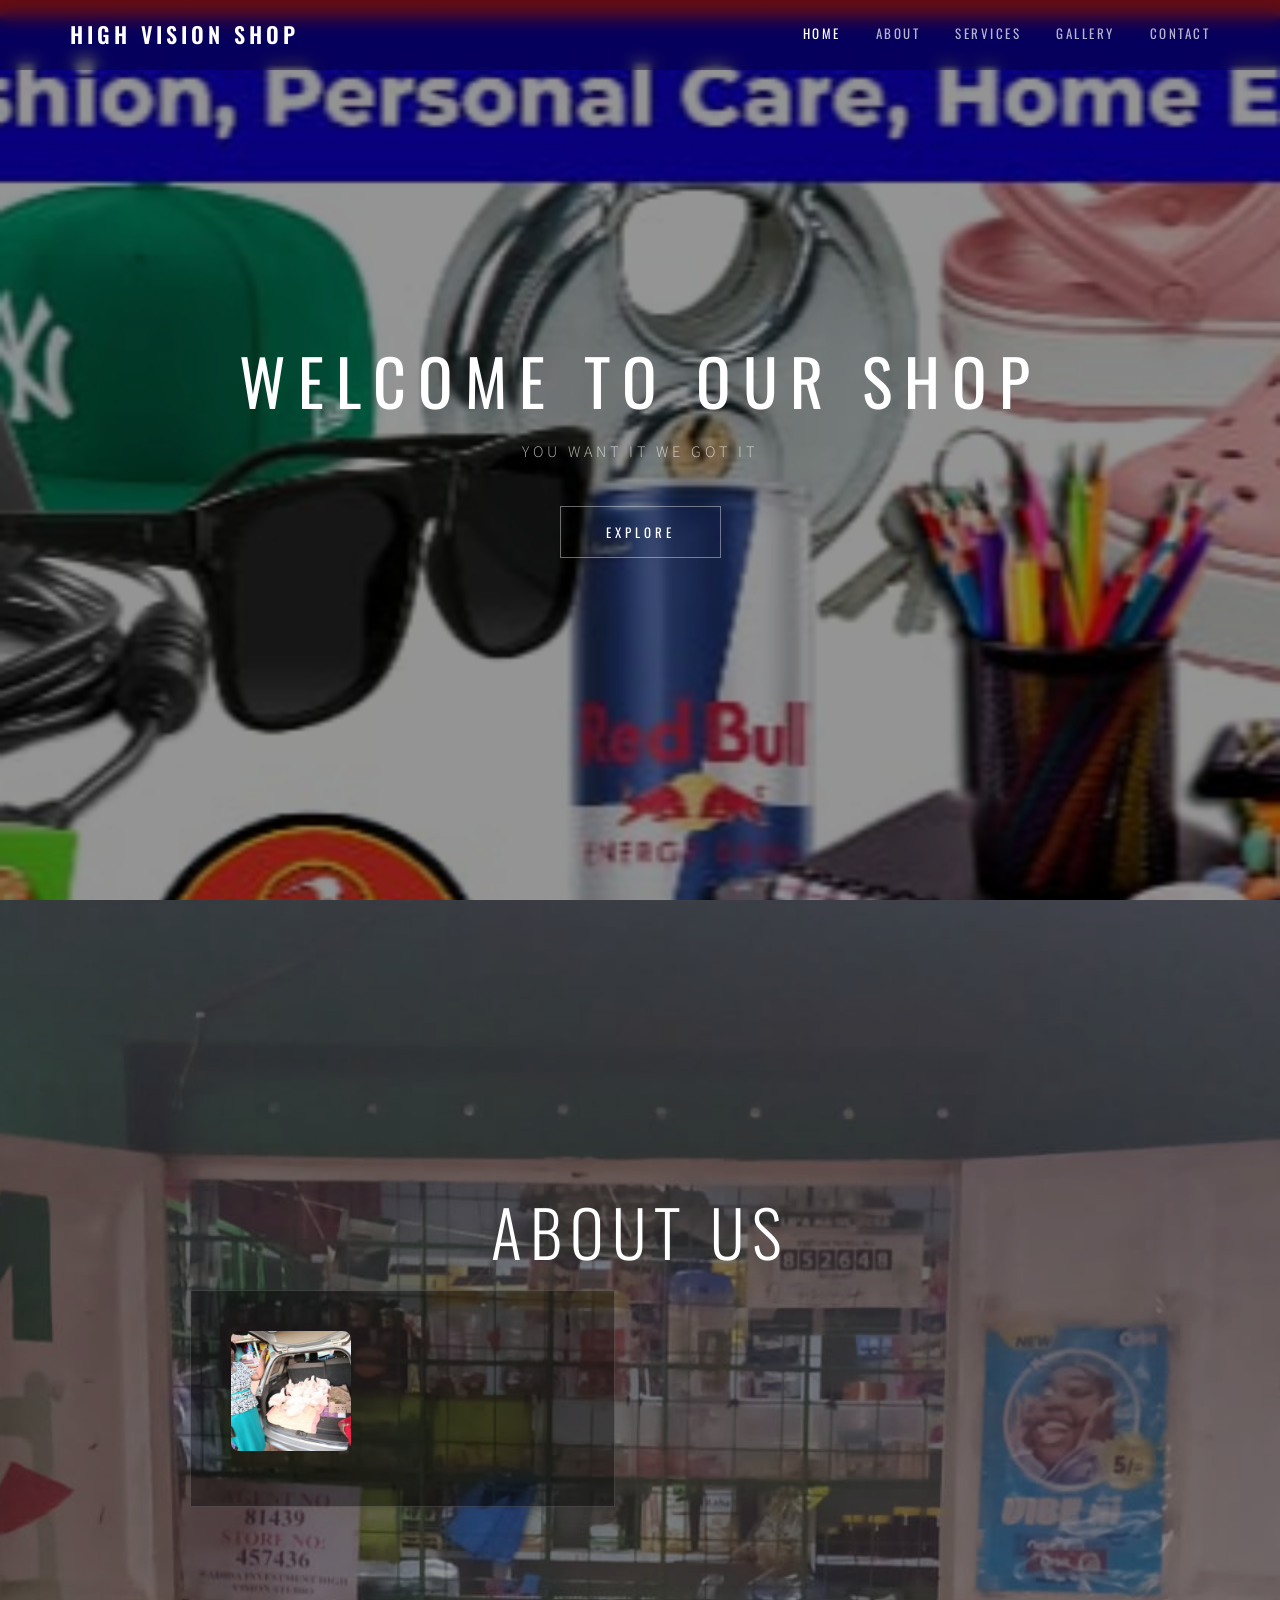
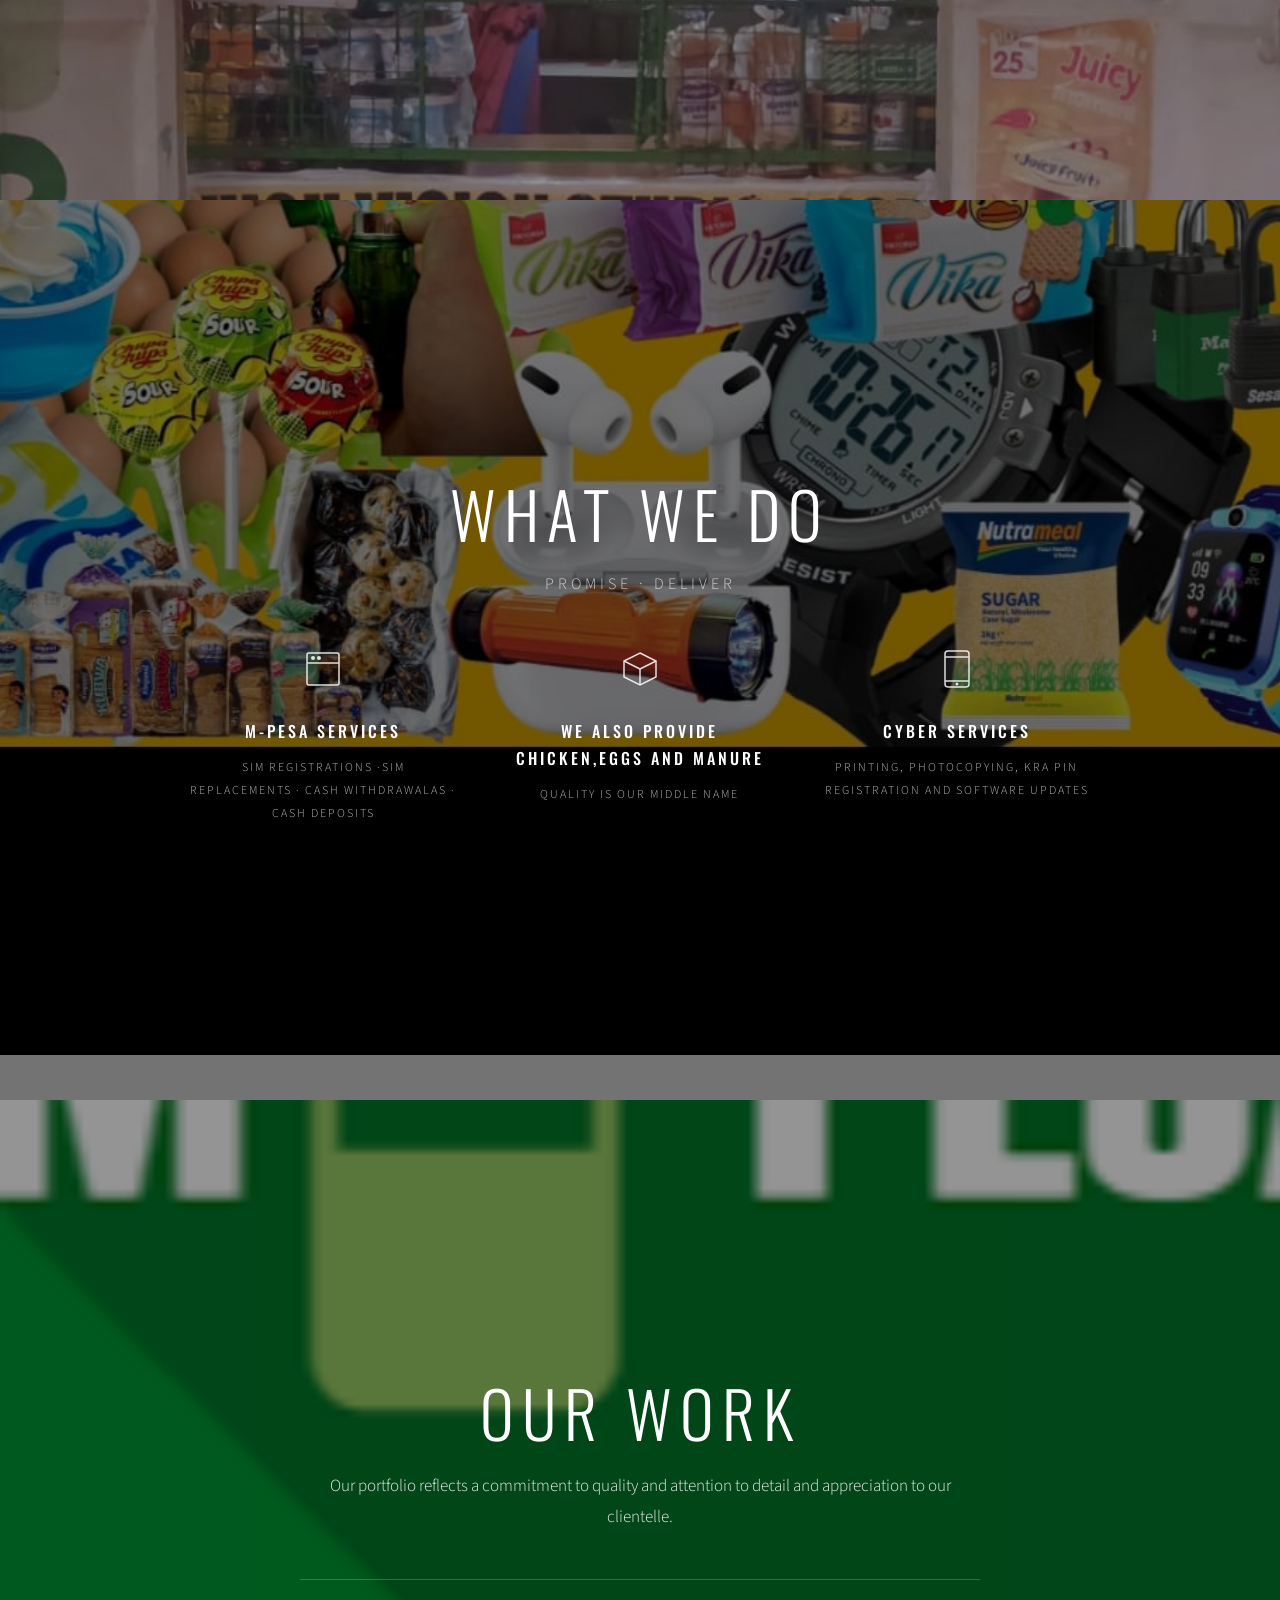
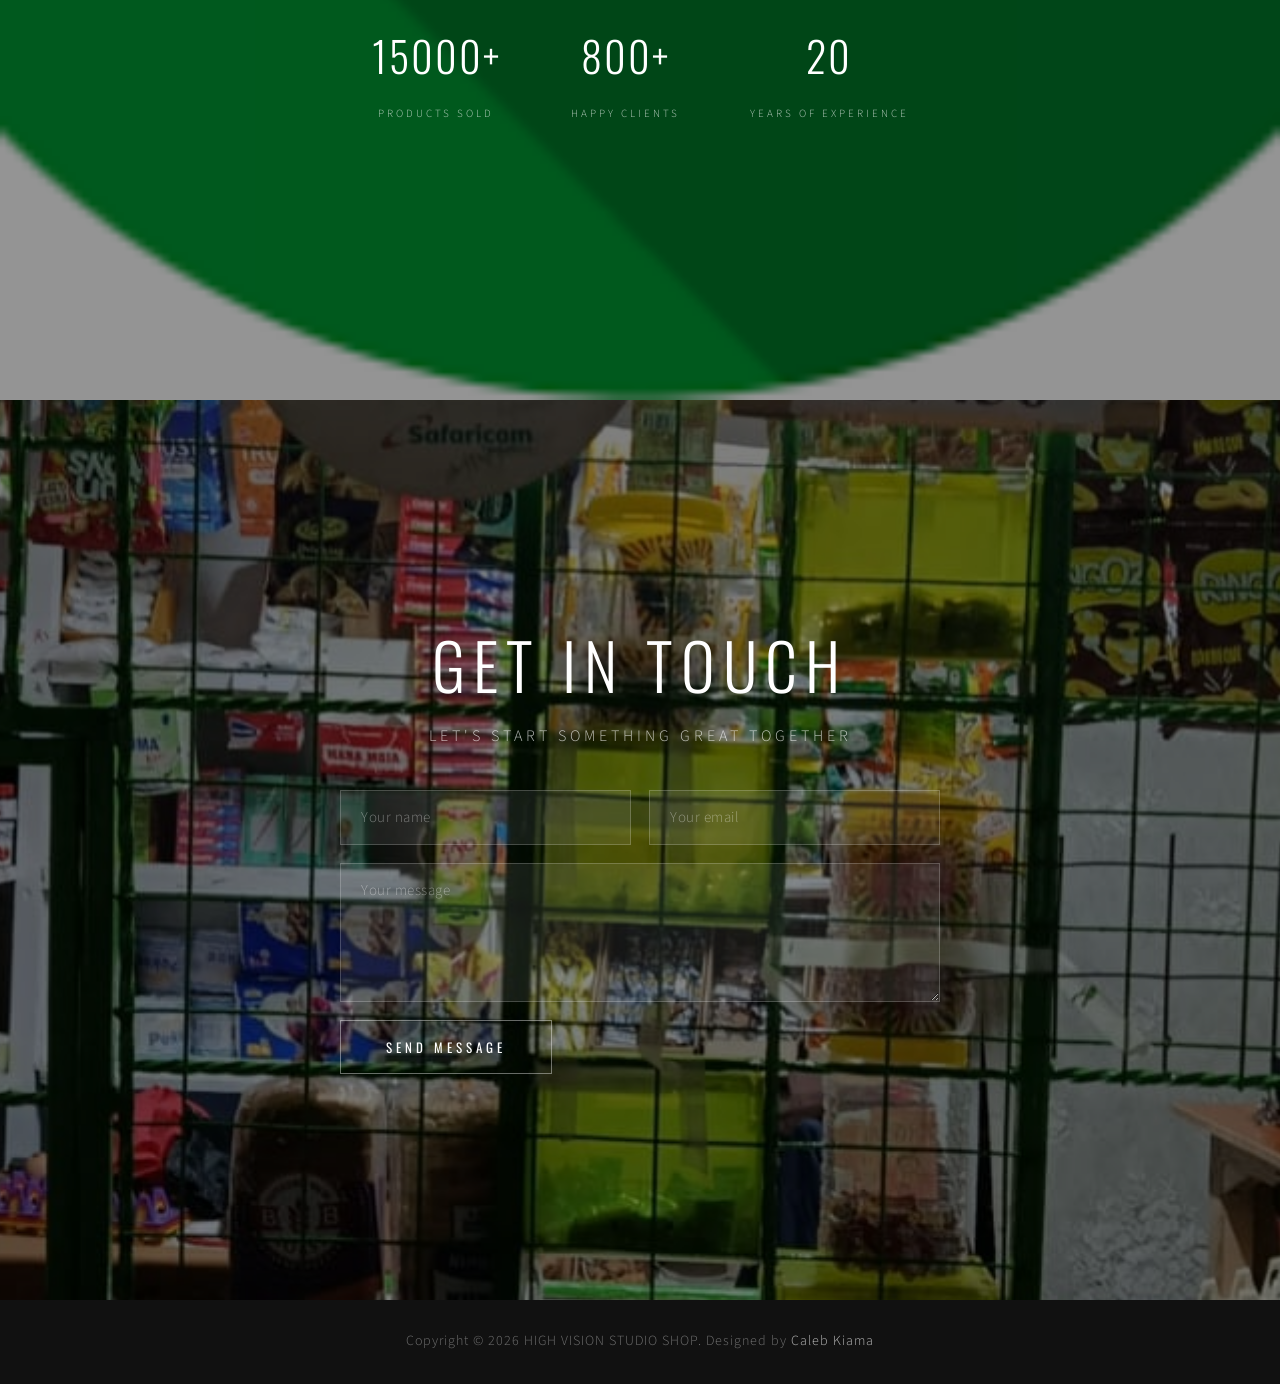
==== index.html @ 2e70cbf1 "Add files via upload" ====
<!DOCTYPE html>
<html lang="en">
<head>
    <meta charset="UTF-8">
    <meta name="viewport" content="width=device-width, initial-scale=1.0">
    <title>HIGH VISION STUDIO SHOP</title>

    <link rel="preconnect" href="https://fonts.googleapis.com">
    <link rel="preconnect" href="https://fonts.gstatic.com" crossorigin>
    <link href="https://fonts.googleapis.com/css2?family=Oswald:wght@300;400;500;600;700&family=Source+Sans+3:ital,wght@0,300;0,400;0,600;1,300;1,400&display=swap" rel="stylesheet">

    <link rel="stylesheet" href="starter.css">
   
</head>
<body>

    <!-- Navigation -->
    <nav id="templatemo-nav">
        <div class="nav-container">
            <a href="#home" class="nav-logo">HIGH VISION SHOP</a>
            <button class="nav-toggle" id="navToggle" aria-label="Toggle navigation">
                <span></span>
                <span></span>
                <span></span>
            </button>
            <ul class="nav-links" id="navLinks">
                <li><a href="#home" class="active">HOME</a></li>
                <li><a href="#about">ABOUT</a></li>
                <li><a href="#services">SERVICES</a></li>
                <li><a href="#gallery">GALLERY</a></li>
                <li><a href="#contact">CONTACT</a></li>
            </ul>
        </div>
    </nav>

    <!-- Section 1: Home / Hero -->
    <section id="home" class="parallax-section">
        <div class="parallax-bg" data-speed="0.5" style="background-image: url('images/parallax-bg-01.jpeg')"></div>
        <div class="parallax-overlay"></div>
        <div class="section-content">
            <h1 class="section-title hero-title">WELCOME TO OUR SHOP</h1>
            <p class="section-subtitle caps">YOU WANT IT WE GOT IT</p>
            <a href="#about" class="btn-scroll">EXPLORE</a>
        </div>
    </section>

    <!-- Section 2: About -->
    <section id="about" class="parallax-section">
        <div class="parallax-bg" data-speed="0.45" style="background-image: url('images/parallax-bg-02.jpeg')"></div>
        <div class="parallax-overlay"></div>
        <div class="section-content">
            <h2 class="section-title">ABOUT US</h2>
            <div class="about-cols">
                <div class="about-col">
                    <div class="about-thumb thumb-top-left">
                        <img src="images/about-01.jpeg" alt="Our Team">
						<img src="images/about-03.jpg" alt="Our Team">
                <div class="about-col">
                    <div class="about-thumb-wide">
                        <img src="images/about-02.png" alt="Our Process">
            </div>
            <p class="unsplash-credit">Images courtesy of <a href="https://unsplash.com" target="_blank">Unsplash</a></p>
        </div>
    </section>

    <!-- Section 3: Services -->
    <section id="services" class="parallax-section">
        <div class="parallax-bg" data-speed="0.55" style="background-image: url('images/parallax-bg-03.jpeg')"></div>
        <div class="parallax-overlay overlay-dark"></div>
        <div class="section-content">
            <h2 class="section-title">WHAT WE DO</h2>
            <p class="section-subtitle caps">PROMISE &middot; DELIVER</p>
            <div class="services-grid">
                <div class="service-item">
                    <div class="service-icon">
                        <svg width="40" height="40" viewBox="0 0 40 40" fill="none">
                            <rect x="4" y="4" width="32" height="32" rx="2" stroke="white" stroke-width="1.5"/>
                            <line x1="4" y1="14" x2="36" y2="14" stroke="white" stroke-width="1.5"/>
                            <circle cx="10" cy="9" r="2" fill="white"/>
                            <circle cx="16" cy="9" r="2" fill="white"/>
                        </svg>
                    </div>
                    <h3>M-PESA SERVICES</h3>
                    <p class="caps">SIM REGISTRATIONS &middot;SIM REPLACEMENTS &middot; CASH WITHDRAWALAS &middot; CASH DEPOSITS</p>
                </div>
                <div class="service-item">
                    <div class="service-icon">
                        <svg width="40" height="40" viewBox="0 0 40 40" fill="none">
                            <path d="M20 4L36 12V28L20 36L4 28V12L20 4Z" stroke="white" stroke-width="1.5"/>
                            <path d="M20 36V20" stroke="white" stroke-width="1.5"/>
                            <path d="M36 12L20 20" stroke="white" stroke-width="1.5"/>
                            <path d="M4 12L20 20" stroke="white" stroke-width="1.5"/>
                        </svg>
                    </div>
                    <h3>WE ALSO PROVIDE CHICKEN,EGGS AND MANURE</h3>
                    <p class="caps">QUALITY IS OUR MIDDLE NAME</p>
                </div>
                <div class="service-item">
                    <div class="service-icon">
                        <svg width="40" height="40" viewBox="0 0 40 40" fill="none">
                            <rect x="8" y="2" width="24" height="36" rx="3" stroke="white" stroke-width="1.5"/>
                            <line x1="8" y1="8" x2="32" y2="8" stroke="white" stroke-width="1.5"/>
                            <line x1="8" y1="32" x2="32" y2="32" stroke="white" stroke-width="1.5"/>
                            <circle cx="20" cy="35" r="1.5" fill="white"/>
                        </svg>
                    </div>
                    <h3>CYBER SERVICES</h3>
                    <p class="caps">PRINTING, PHOTOCOPYING, KRA PIN REGISTRATION AND SOFTWARE UPDATES</p>
                </div>
            </div>
        </div>
    </section>

    <!-- Section 4: Gallery -->
    <section id="gallery" class="parallax-section">
        <div class="parallax-bg" data-speed="0.5" style="background-image: url('images/parallax-bg-04.png')"></div>
        <div class="parallax-overlay"></div>
        <div class="section-content">
            <h2 class="section-title">OUR WORK</h2>
            <div class="content-block">
                <p>Our portfolio reflects a commitment to quality and attention to detail and appreciation to our clientelle.</p>
                <div class="stats-row">
                    <div class="stat-item">
                        <span class="stat-number">15000+</span>
                        <span class="stat-label caps">PRODUCTS SOLD</span>
                    </div>
                    <div class="stat-item">
                        <span class="stat-number">800+</span>
                        <span class="stat-label caps">HAPPY CLIENTS</span>
                    </div>
                    <div class="stat-item">
                        <span class="stat-number">20</span>
                        <span class="stat-label caps">YEARS OF EXPERIENCE</span>
                    </div>
                </div>
            </div>
        </div>
    </section>

    <!-- Section 5: Contact -->
    <section id="contact" class="parallax-section">
        <div class="parallax-bg" data-speed="0.5" style="background-image: url('images/parallax-bg-05.jpeg')"></div>
        <div class="parallax-overlay overlay-medium"></div>
        <div class="section-content">
            <h2 class="section-title">GET IN TOUCH</h2>
            <p class="section-subtitle caps">LET'S START SOMETHING GREAT TOGETHER</p>
            <div class="contact-form-wrap">
                <form id="contactForm" class="contact-form">
                    <div class="form-row">
                        <input type="text" placeholder="Your name" required>
                        <input type="email" placeholder="Your email" required>
                    </div>
                    <textarea placeholder="Your message" rows="5" required></textarea>
                    <button type="submit" class="btn-submit">SEND MESSAGE</button>
                </form>
            </div>
        </div>
    </section>

    <!-- Footer -->
    <footer id="templatemo-footer">
        <p>Copyright &copy; 2026 HIGH VISION STUDIO SHOP. Designed by <a href="https://templatemo.com" rel="nofollow" target="_blank">Caleb Kiama </a></p>
    </footer>
    <script src="script.js"></script>
</body>
</html>
---- starter.css ----
:root {
    --font-heading: 'Oswald', sans-serif;
    --font-body: 'Source Sans 3', sans-serif;
    --white: #ffffff;
    --white-90: rgba(255, 255, 255, 0.9);
    --white-70: rgba(255, 255, 255, 0.7);
    --white-40: rgba(255, 255, 255, 0.4);
    --white-20: rgba(255, 255, 255, 0.2);
    --nav-bg: rgba(0, 0, 0, 0.25);
    --nav-bg-scrolled: rgba(0, 0, 0, 0.85);
    --transition-smooth: 0.3s ease;
}

/* --- Reset & Base --- */
*,
*::before,
*::after {
    margin: 0;
    padding: 0;
    box-sizing: border-box;
}

html {
    scroll-behavior: smooth;
}

body {
    font-family: var(--font-body);
    font-weight: 300;
    color: var(--white);
    line-height: 1.7;
    overflow-x: hidden;
}

a {
    text-decoration: none;
    color: inherit;
}

img {
    max-width: 100%;
    display: block;
}

/* --- Navigation --- */
#templatemo-nav {
    position: fixed;
    top: 0;
    left: 0;
    width: 100%;
    z-index: 1000;
    background: var(--nav-bg);
    backdrop-filter: blur(8px);
    -webkit-backdrop-filter: blur(8px);
    transition: background var(--transition-smooth);
}

#templatemo-nav.scrolled {
    background: var(--nav-bg-scrolled);
}

.nav-container {
    max-width: 1200px;
    margin: 0 auto;
    padding: 0 30px;
    display: flex;
    align-items: center;
    justify-content: space-between;
    height: 70px;
}

.nav-logo {
    font-family: var(--font-heading);
    font-size: 22px;
    font-weight: 600;
    letter-spacing: 4px;
    color: var(--white);
}

.nav-links {
    list-style: none;
    display: flex;
    gap: 35px;
}

.nav-links a {
    font-family: var(--font-heading);
    font-size: 13px;
    font-weight: 400;
    letter-spacing: 2.5px;
    color: var(--white-70);
    transition: color var(--transition-smooth), opacity var(--transition-smooth);
}

.nav-links a:hover,
.nav-links a.active {
    color: var(--white);
}

/* Mobile Toggle */
.nav-toggle {
    display: none;
    background: none;
    border: none;
    cursor: pointer;
    padding: 8px;
    flex-direction: column;
    gap: 5px;
}

.nav-toggle span {
    display: block;
    width: 24px;
    height: 2px;
    background: var(--white);
    transition: all var(--transition-smooth);
}

/* --- Parallax Sections --- */
.parallax-section {
    position: relative;
    min-height: 100vh;
    display: flex;
    align-items: center;
    justify-content: center;
    overflow: hidden;
}
.parallax-bg {
    position: absolute;
    top: -50%;
    left: 0;
    width: 100%;
    height: 200%;
    background-position: center center;
    background-repeat: no-repeat;
    background-size: cover;
    will-change: transform;
    transition: transform 0.5s cubic-bezier(0.22, 1, 0.36, 1);
    z-index: 0;
}

/* Dark Overlay */
.parallax-overlay {
    position: absolute;
    inset: 0;
    background: rgba(0, 0, 0, 0.42);
    z-index: 1;
}

.parallax-overlay.overlay-dark {
    background: rgba(0, 0, 0, 0.55);
}

.parallax-overlay.overlay-medium {
    background: rgba(0, 0, 0, 0.50);
}

/* Content Layer */
.section-content {
    position: relative;
    z-index: 2;
    max-width: 960px;
    width: 100%;
    padding: 100px 30px;
    text-align: center;
}

/* --- Typography --- */
.section-title {
    font-family: var(--font-heading);
    font-weight: 300;
    font-size: clamp(36px, 6vw, 64px);
    letter-spacing: 8px;
    color: var(--white);
    margin-bottom: 20px;
    line-height: 1.2;
}

.hero-title {
    font-weight: 400;
    letter-spacing: 12px;
}

.section-subtitle {
    font-family: var(--font-body);
    font-size: clamp(13px, 1.6vw, 16px);
    letter-spacing: 4px;
    color: var(--white-70);
    margin-bottom: 40px;
}

.caps {
    text-transform: uppercase;
}

.content-block {
    max-width: 680px;
    margin: 0 auto;
}

.content-block p {
    font-size: 17px;
    color: var(--white-90);
    margin-bottom: 20px;
    line-height: 1.85;
}

/* --- Hero Button --- */
.btn-scroll {
    display: inline-block;
    font-family: var(--font-heading);
    font-size: 13px;
    font-weight: 400;
    letter-spacing: 4px;
    color: var(--white);
    border: 1px solid var(--white-40);
    padding: 14px 45px;
    transition: all var(--transition-smooth);
}

.btn-scroll:hover {
    background: var(--white);
    color: #111;
    border-color: var(--white);
}

/* --- About Columns --- */
.unsplash-credit {
    font-size: 14px;
    color: var(--white-40);
    margin-top: 25px;
    letter-spacing: 1px;
}

.unsplash-credit a {
    color: var(--white-70);
    text-decoration: underline;
    text-underline-offset: 3px;
}

.about-cols {
    display: grid;
    grid-template-columns: 1fr 1fr;
    gap: 50px;
    max-width: 900px;
    margin: 0 auto;
    text-align: left;
}

.about-col {
    background: rgba(0, 0, 0, 0.4);
    padding: 40px;
    border: 1px solid rgba(255, 255, 255, 0.15);
}

.about-thumb {
    overflow: hidden;
    width: 120px;
    height: 120px;
    border-radius: 8px;
}

.about-thumb img {
    width: 100%;
    height: 100%;
    object-fit: cover;
    display: block;
}

.thumb-top-left {
    float: left;
    margin: 0 20px 15px 0;
}

.about-thumb-wide {
    overflow: hidden;
    width: 100%;
    max-width: 400px;
    aspect-ratio: 2 / 1;
    border-radius: 8px;
    margin-bottom: 20px;
}

.about-thumb-wide img {
    width: 100%;
    height: 100%;
    object-fit: cover;
    display: block;
}

.about-col p {
    font-size: 16px;
    color: var(--white-90);
    margin-bottom: 20px;
    line-height: 1.85;
}

.about-col p:last-child {
    margin-bottom: 0;
}

.about-col a {
    color: var(--white);
    text-decoration: underline;
    text-underline-offset: 3px;
}

/* --- Services Grid --- */
.services-grid {
    display: grid;
    grid-template-columns: repeat(3, 1fr);
    gap: 50px;
    margin-top: 50px;
}

.service-item {
    text-align: center;
}

.service-icon {
    margin-bottom: 20px;
    opacity: 0.85;
}

.service-item h3 {
    font-family: var(--font-heading);
    font-size: 16px;
    font-weight: 500;
    letter-spacing: 3px;
    margin-bottom: 12px;
    color: var(--white);
}

.service-item p {
    font-size: 12px;
    letter-spacing: 2px;
    color: var(--white-70);
    line-height: 1.9;
}

/* --- Stats Row --- */
.stats-row {
    display: flex;
    justify-content: center;
    gap: 70px;
    margin-top: 45px;
    padding-top: 40px;
    border-top: 1px solid var(--white-20);
}

.stat-item {
    text-align: center;
}

.stat-number {
    display: block;
    font-family: var(--font-heading);
    font-size: 42px;
    font-weight: 300;
    letter-spacing: 2px;
    color: var(--white);
    margin-bottom: 8px;
}

.stat-label {
    font-size: 11px;
    letter-spacing: 3px;
    color: var(--white-70);
}

/* --- Contact Form --- */
.contact-form-wrap {
    max-width: 600px;
    margin: 0 auto;
}

.contact-form {
    display: flex;
    flex-direction: column;
    gap: 18px;
}

.form-row {
    display: flex;
    gap: 18px;
}

.contact-form input,
.contact-form textarea {
    width: 100%;
    font-family: var(--font-body);
    font-size: 15px;
    font-weight: 300;
    letter-spacing: 0.5px;
    color: var(--white);
    background: rgba(255, 255, 255, 0.08);
    border: 1px solid var(--white-20);
    padding: 16px 20px;
    outline: none;
    transition: border-color var(--transition-smooth);
}

.contact-form input::placeholder,
.contact-form textarea::placeholder {
    color: var(--white-40);
}

.contact-form input:focus,
.contact-form textarea:focus {
    border-color: var(--white-70);
}

.contact-form textarea {
    resize: vertical;
    min-height: 120px;
}

.btn-submit {
    font-family: var(--font-heading);
    font-size: 13px;
    font-weight: 400;
    letter-spacing: 4px;
    color: var(--white);
    background: transparent;
    border: 1px solid var(--white-40);
    padding: 16px 45px;
    cursor: pointer;
    transition: all var(--transition-smooth);
    align-self: flex-start;
    text-transform: uppercase;
}

.btn-submit:hover {
    background: var(--white);
    color: #111;
    border-color: var(--white);
}

/* --- Footer --- */
#templatemo-footer {
    background: #111;
    text-align: center;
    padding: 30px 20px;
    font-size: 14px;
    color: var(--white-40);
    letter-spacing: 1px;
}

#templatemo-footer a {
    color: var(--white-70);
    transition: color var(--transition-smooth);
}

#templatemo-footer a:hover {
    color: var(--white);
}

/* --- Scroll Reveal Animation --- */
.reveal {
    opacity: 0;
    transform: translateY(30px);
    transition: opacity 0.8s ease, transform 0.8s ease;
}

.reveal.visible {
    opacity: 1;
    transform: translateY(0);
}

/* ===================================
   Responsive
   =================================== */

@media (max-width: 991px) {
    .services-grid {
        grid-template-columns: repeat(2, 1fr);
        gap: 40px;
    }

    .stats-row {
        gap: 40px;
    }
}

@media (max-width: 768px) {
    /* Mobile Navigation */
    .nav-toggle {
        display: flex;
    }

    .nav-links {
        position: fixed;
        top: 0;
        left: 0;
        width: 100%;
        height: 100vh;
        background: rgba(0, 0, 0, 0.95);
        flex-direction: column;
        align-items: center;
        justify-content: flex-start;
        gap: 30px;
        padding: 100px 30px 60px;
        overflow-y: auto;
        opacity: 0;
        visibility: hidden;
        transition: all 0.4s ease;
    }

    .nav-links.open {
        opacity: 1;
        visibility: visible;
    }

    .nav-links a {
        font-size: 16px;
        letter-spacing: 4px;
    }

    .nav-toggle.active span:nth-child(1) {
        transform: rotate(45deg) translate(5px, 5px);
    }

    .nav-toggle.active span:nth-child(2) {
        opacity: 0;
    }

    .nav-toggle.active span:nth-child(3) {
        transform: rotate(-45deg) translate(5px, -5px);
    }

    /* Disable parallax on mobile — static bg */
    .parallax-bg {
        top: 0;
        height: 100%;
    }

    .section-title {
        letter-spacing: 4px;
    }

    .hero-title {
        letter-spacing: 6px;
    }

    .section-subtitle {
        letter-spacing: 2px;
    }

    .services-grid {
        grid-template-columns: 1fr;
        gap: 35px;
    }

    .about-cols {
        grid-template-columns: 1fr;
        gap: 30px;
        text-align: center;
    }

    .stats-row {
        flex-direction: column;
        gap: 30px;
    }

    .form-row {
        flex-direction: column;
    }

    .btn-submit {
        align-self: stretch;
    }
}

@media (max-width: 480px) {
    .nav-container {
        padding: 0 20px;
    }

    .section-content {
        padding: 80px 20px;
    }

    .section-title {
        letter-spacing: 3px;
    }

    .content-block p {
        font-size: 15px;
    }

    .stat-number {
        font-size: 34px;
    }
}
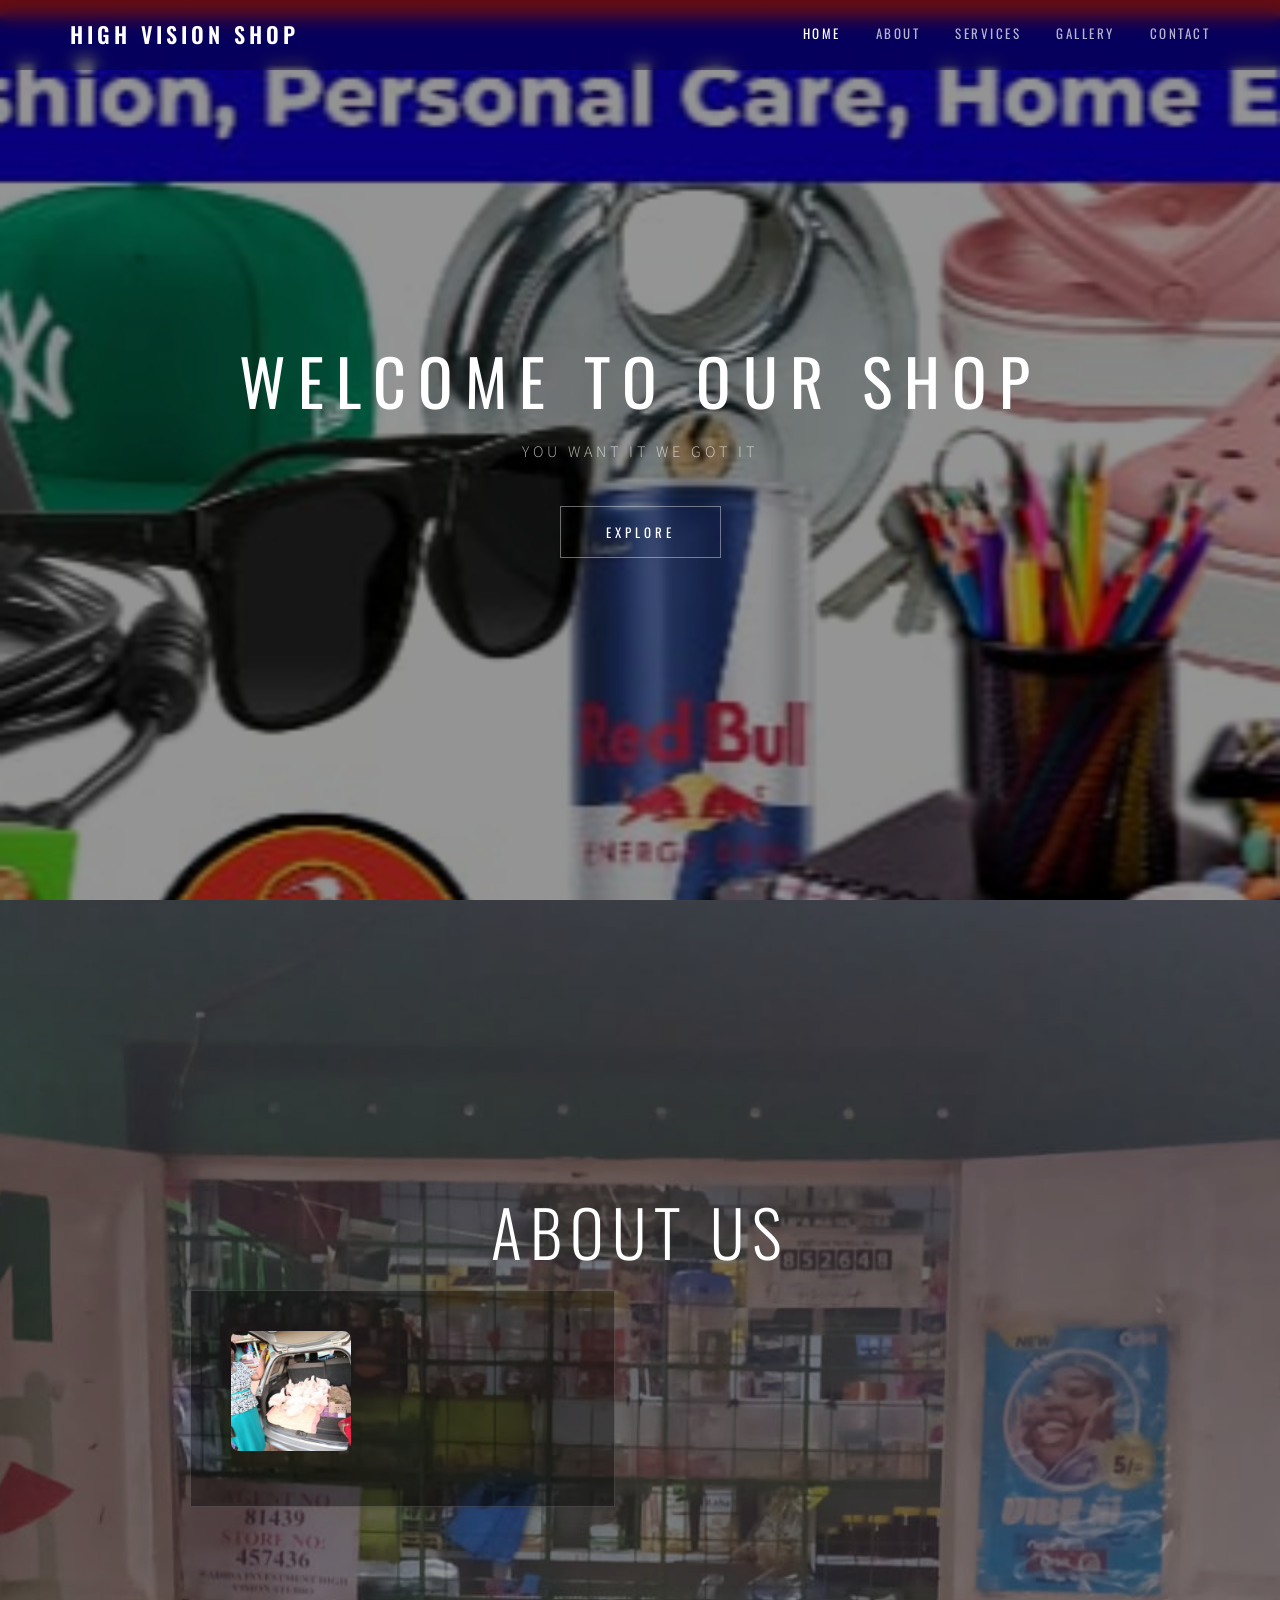
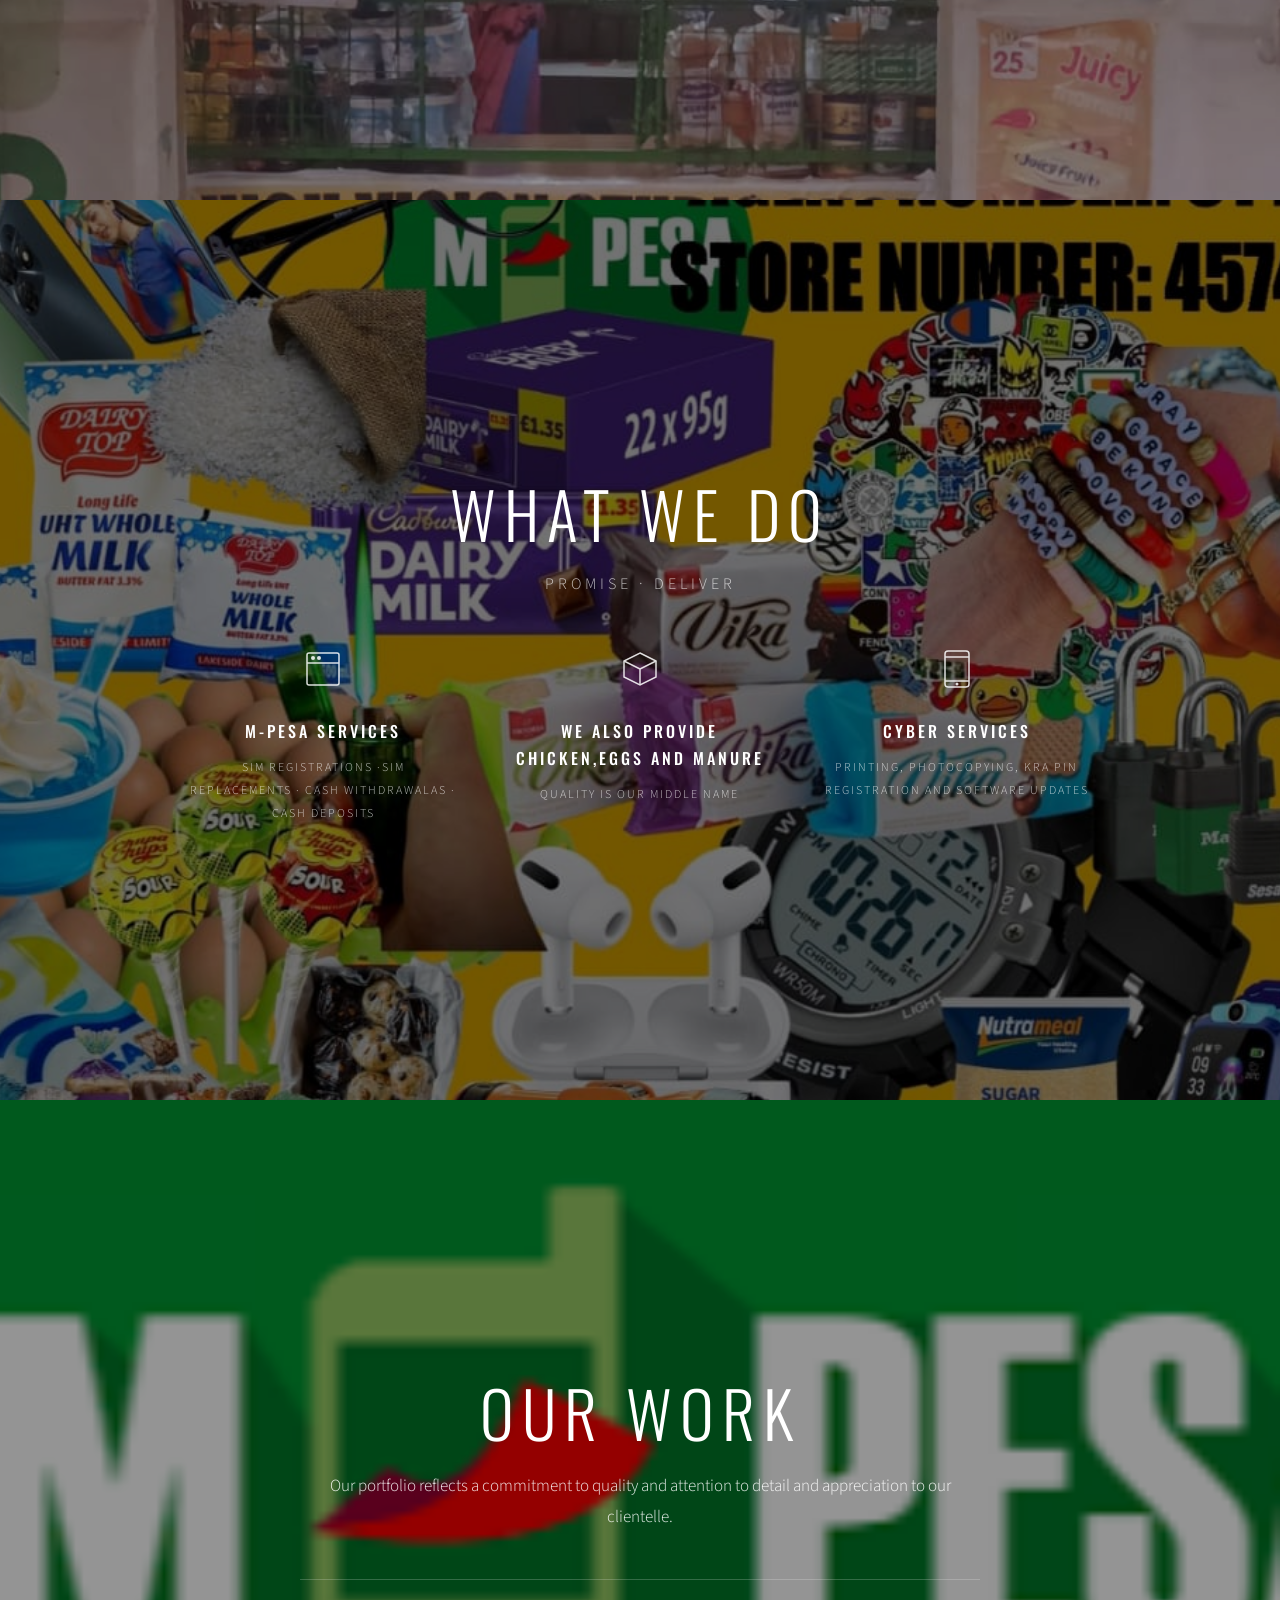
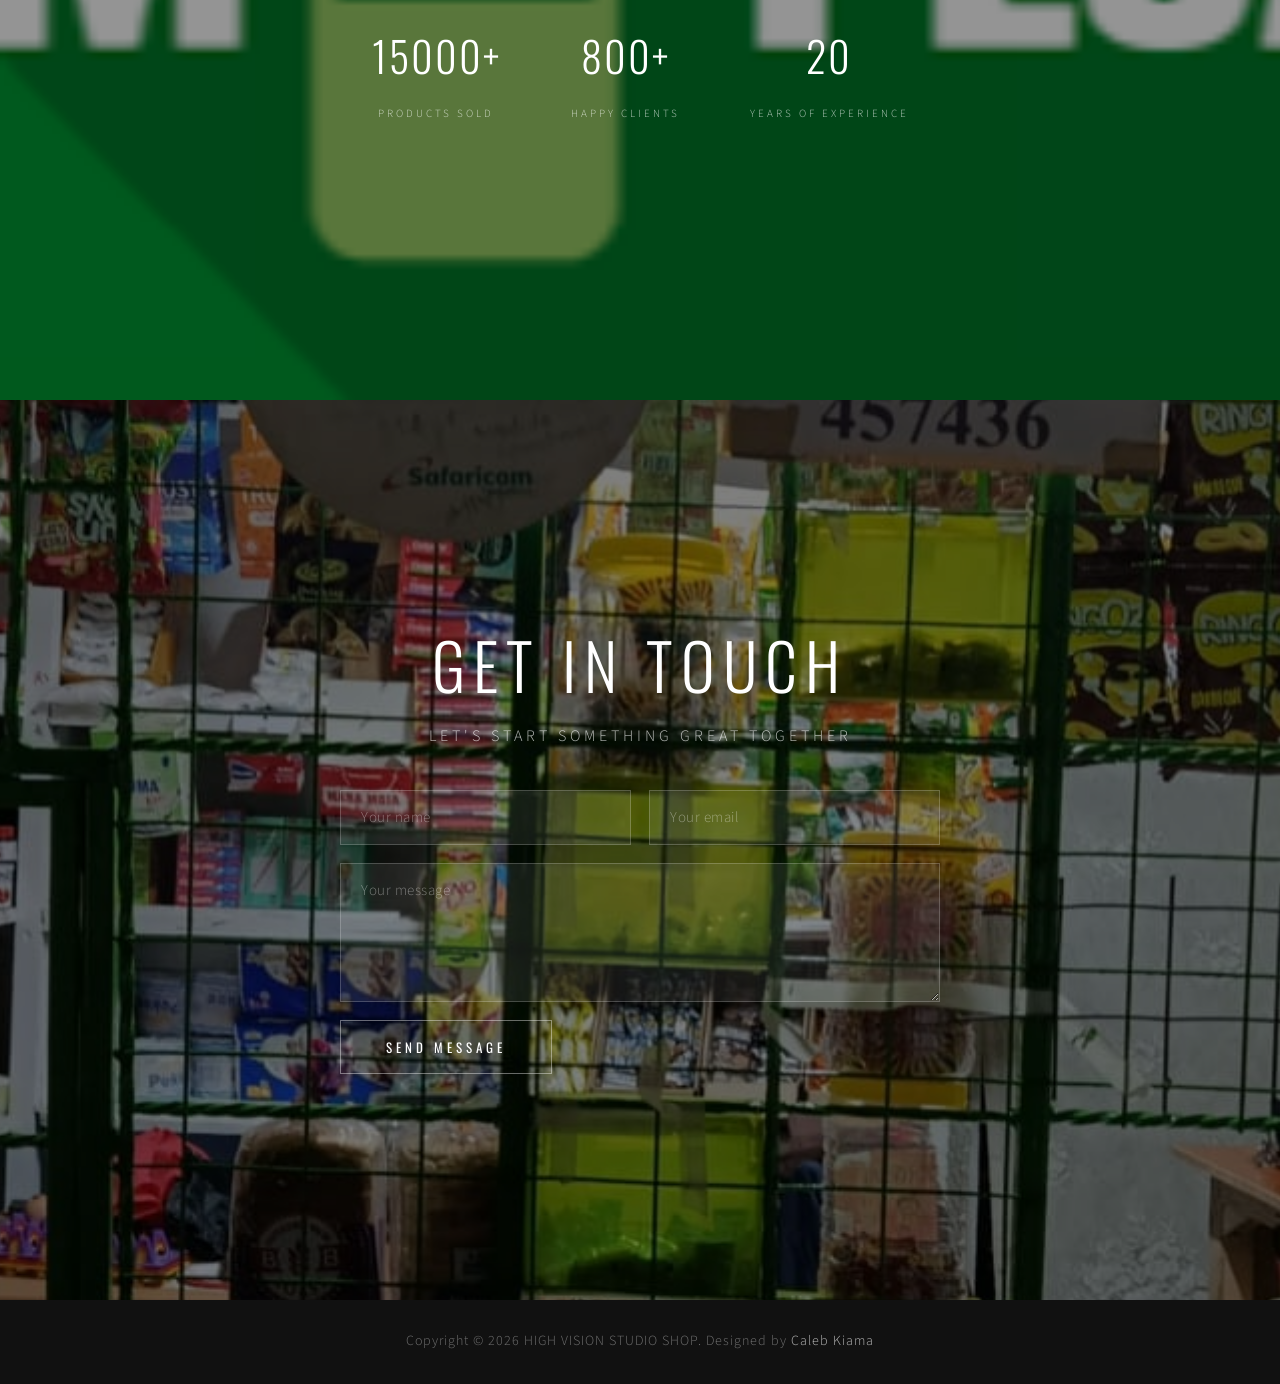
==== commit 776bb3ff: "Add Google site verification meta tag Added Google site verification meta tag for SEO." ====
--- a/index.html
+++ b/index.html
@@ -10,6 +10,7 @@
     <link href="https://fonts.googleapis.com/css2?family=Oswald:wght@300;400;500;600;700&family=Source+Sans+3:ital,wght@0,300;0,400;0,600;1,300;1,400&display=swap" rel="stylesheet">
 
     <link rel="stylesheet" href="starter.css">
+	<meta name="google-site-verification" content="lnq5RFbwXO0jKdQuKz0t9akuxTe_XR5QQOWsoNW1B6E" />
    
 </head>
 <body>
@@ -163,4 +164,4 @@
     </footer>
     <script src="script.js"></script>
 </body>
-</html>+</html>
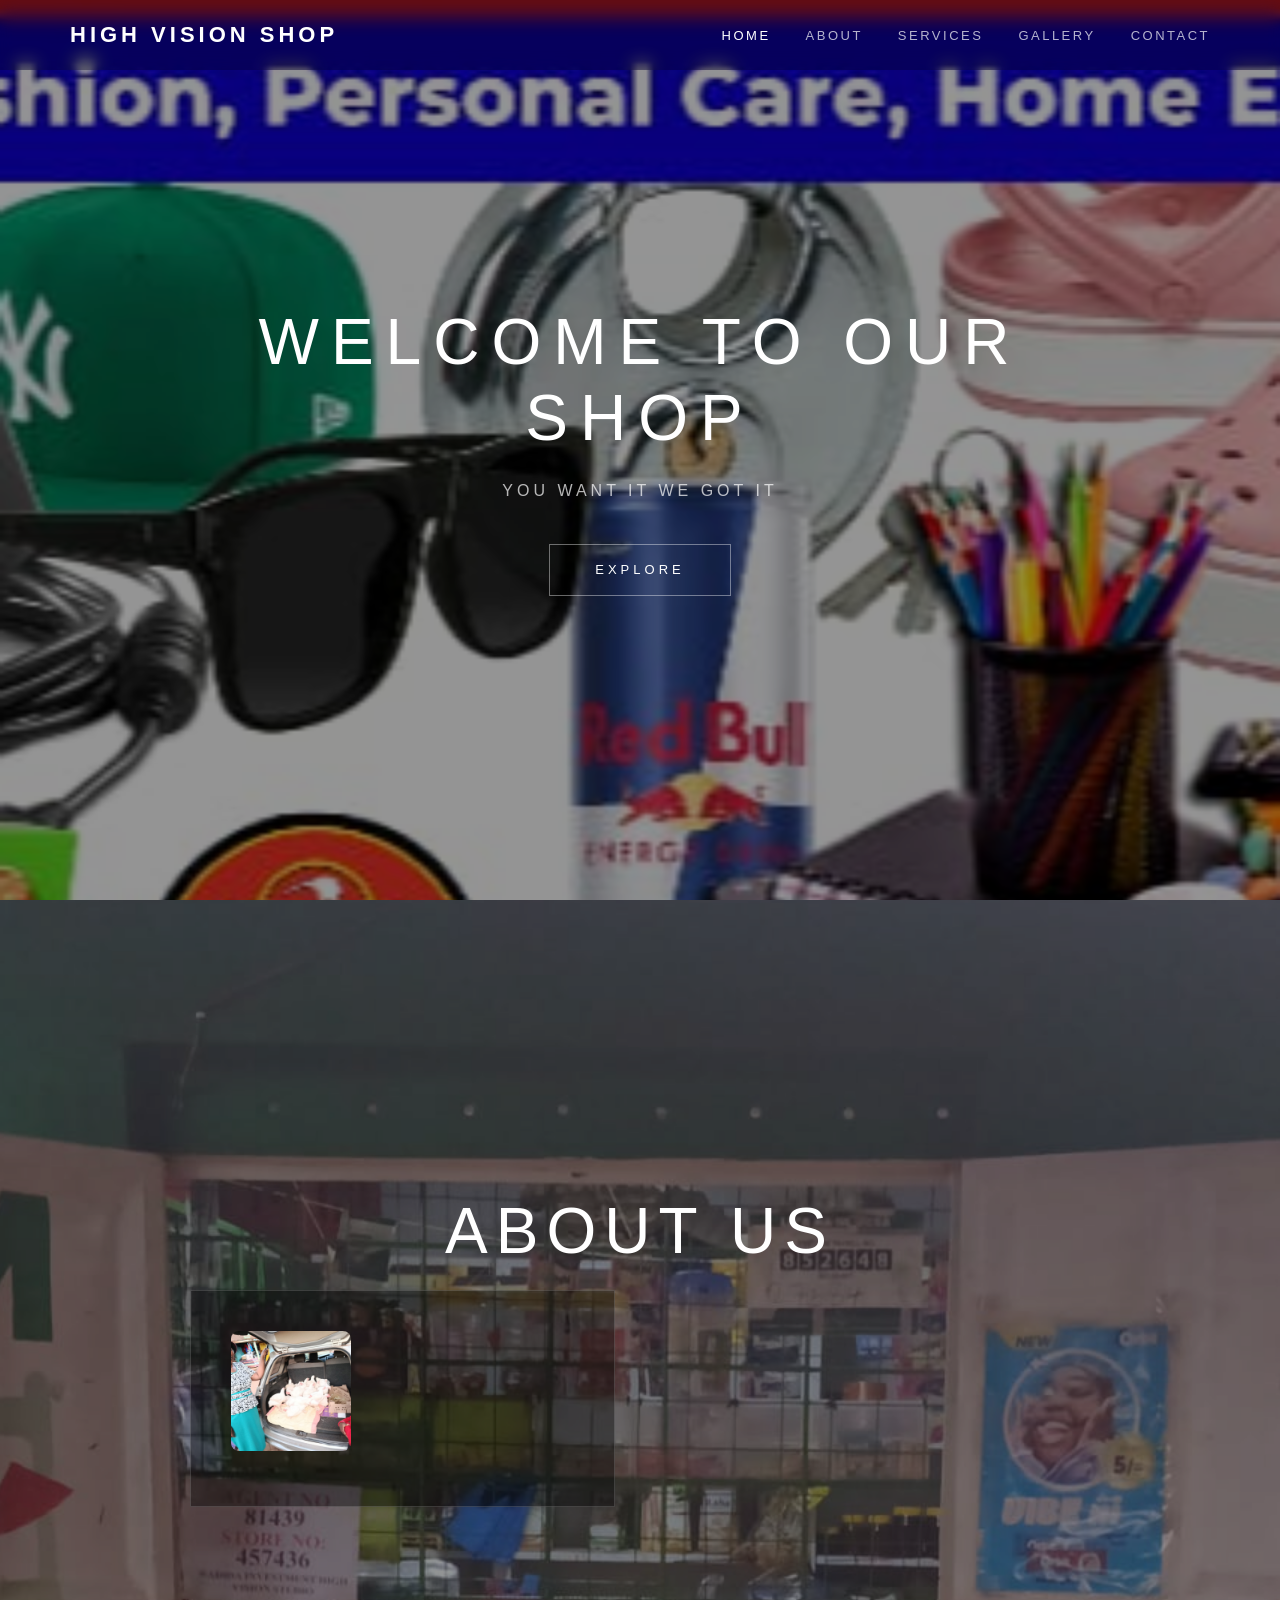
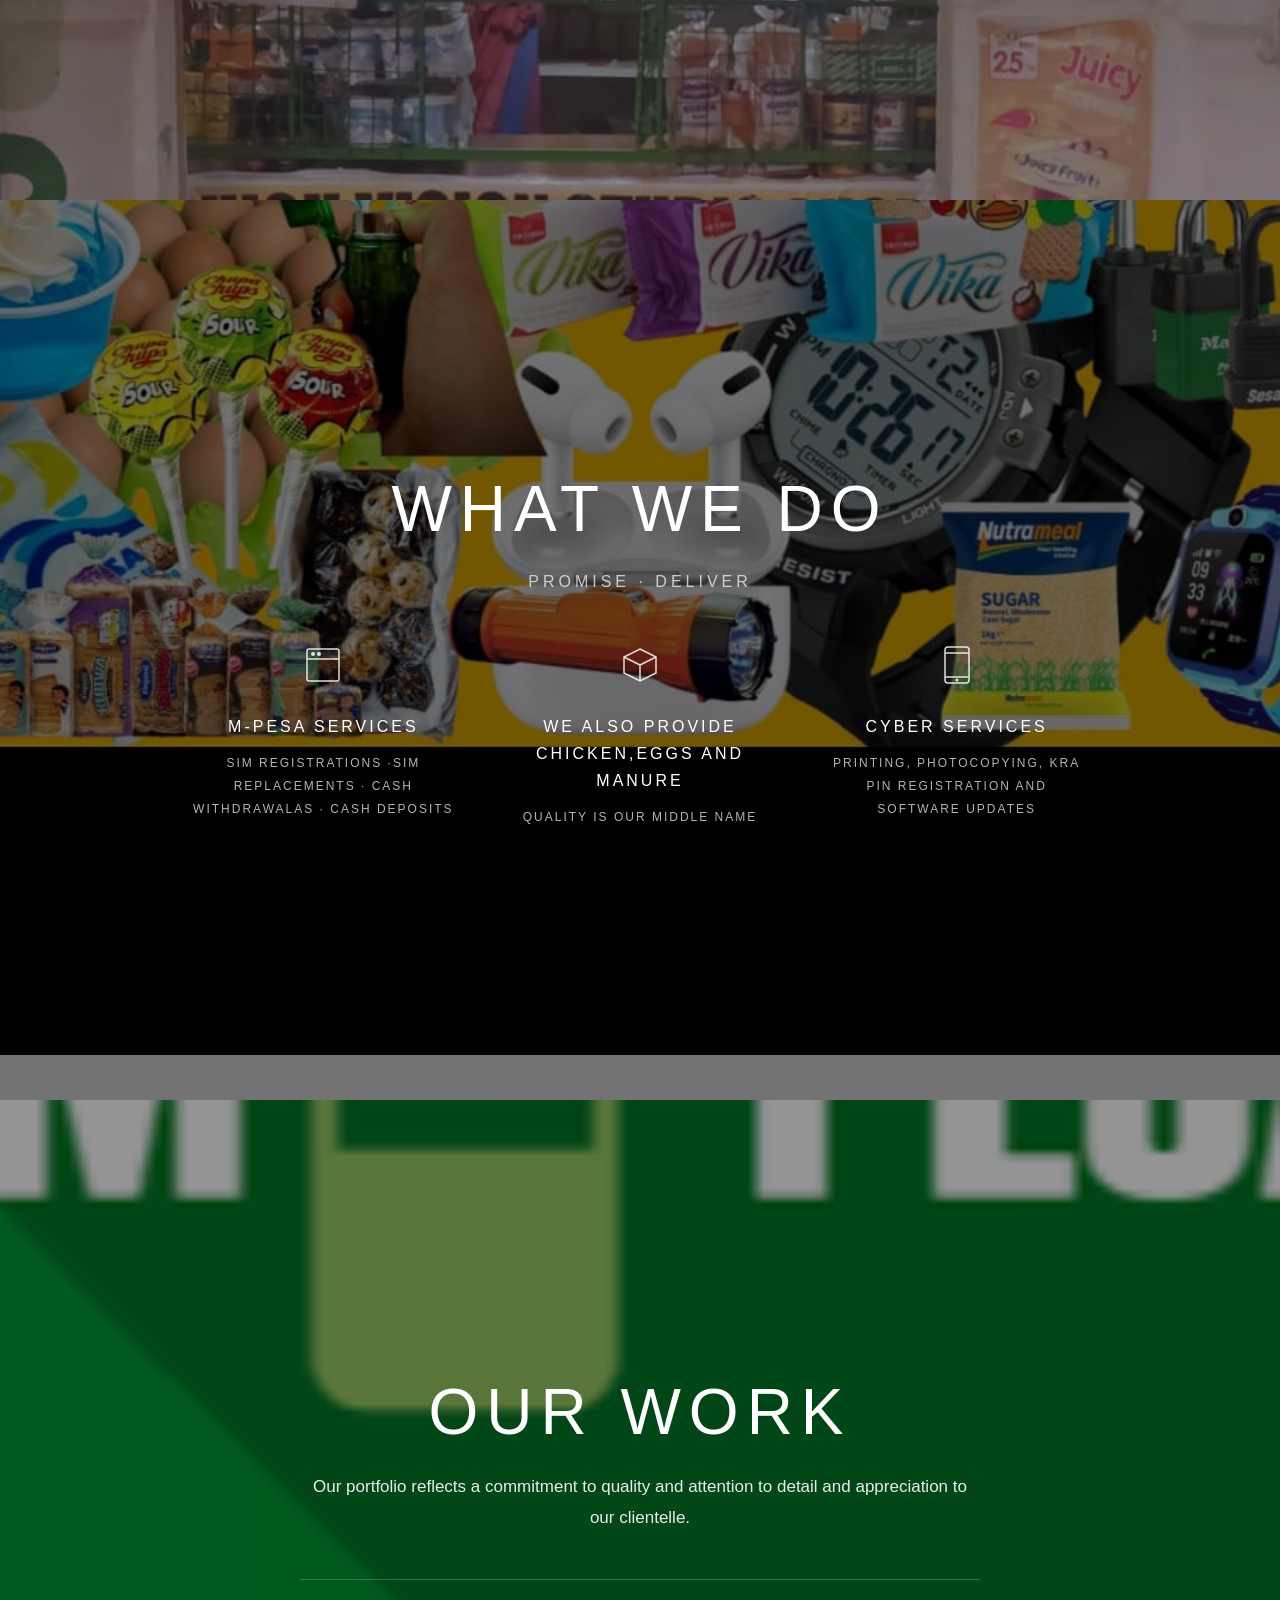
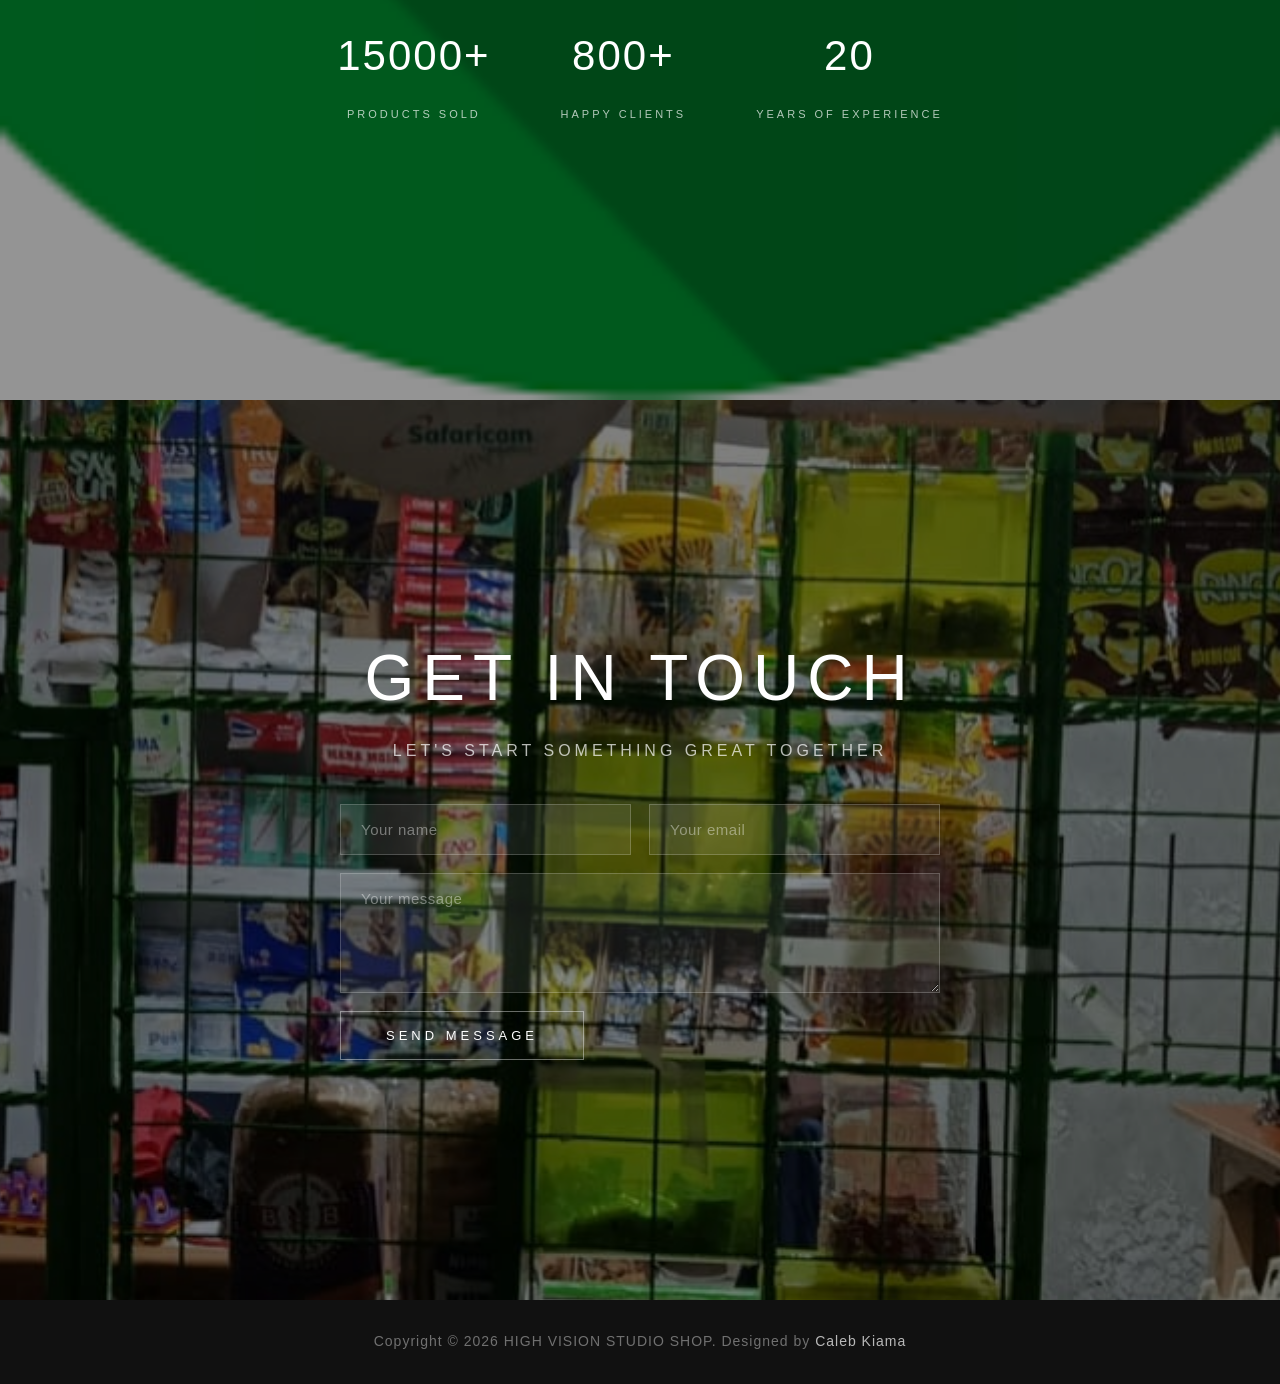
==== commit 75eb3550: "Fix HTML formatting and remove unnecessary lines" ====
--- a/index.html
+++ b/index.html
@@ -4,11 +4,6 @@
     <meta charset="UTF-8">
     <meta name="viewport" content="width=device-width, initial-scale=1.0">
     <title>HIGH VISION STUDIO SHOP</title>
-
-    <link rel="preconnect" href="https://fonts.googleapis.com">
-    <link rel="preconnect" href="https://fonts.gstatic.com" crossorigin>
-    <link href="https://fonts.googleapis.com/css2?family=Oswald:wght@300;400;500;600;700&family=Source+Sans+3:ital,wght@0,300;0,400;0,600;1,300;1,400&display=swap" rel="stylesheet">
-
     <link rel="stylesheet" href="starter.css">
 	<meta name="google-site-verification" content="lnq5RFbwXO0jKdQuKz0t9akuxTe_XR5QQOWsoNW1B6E" />
    
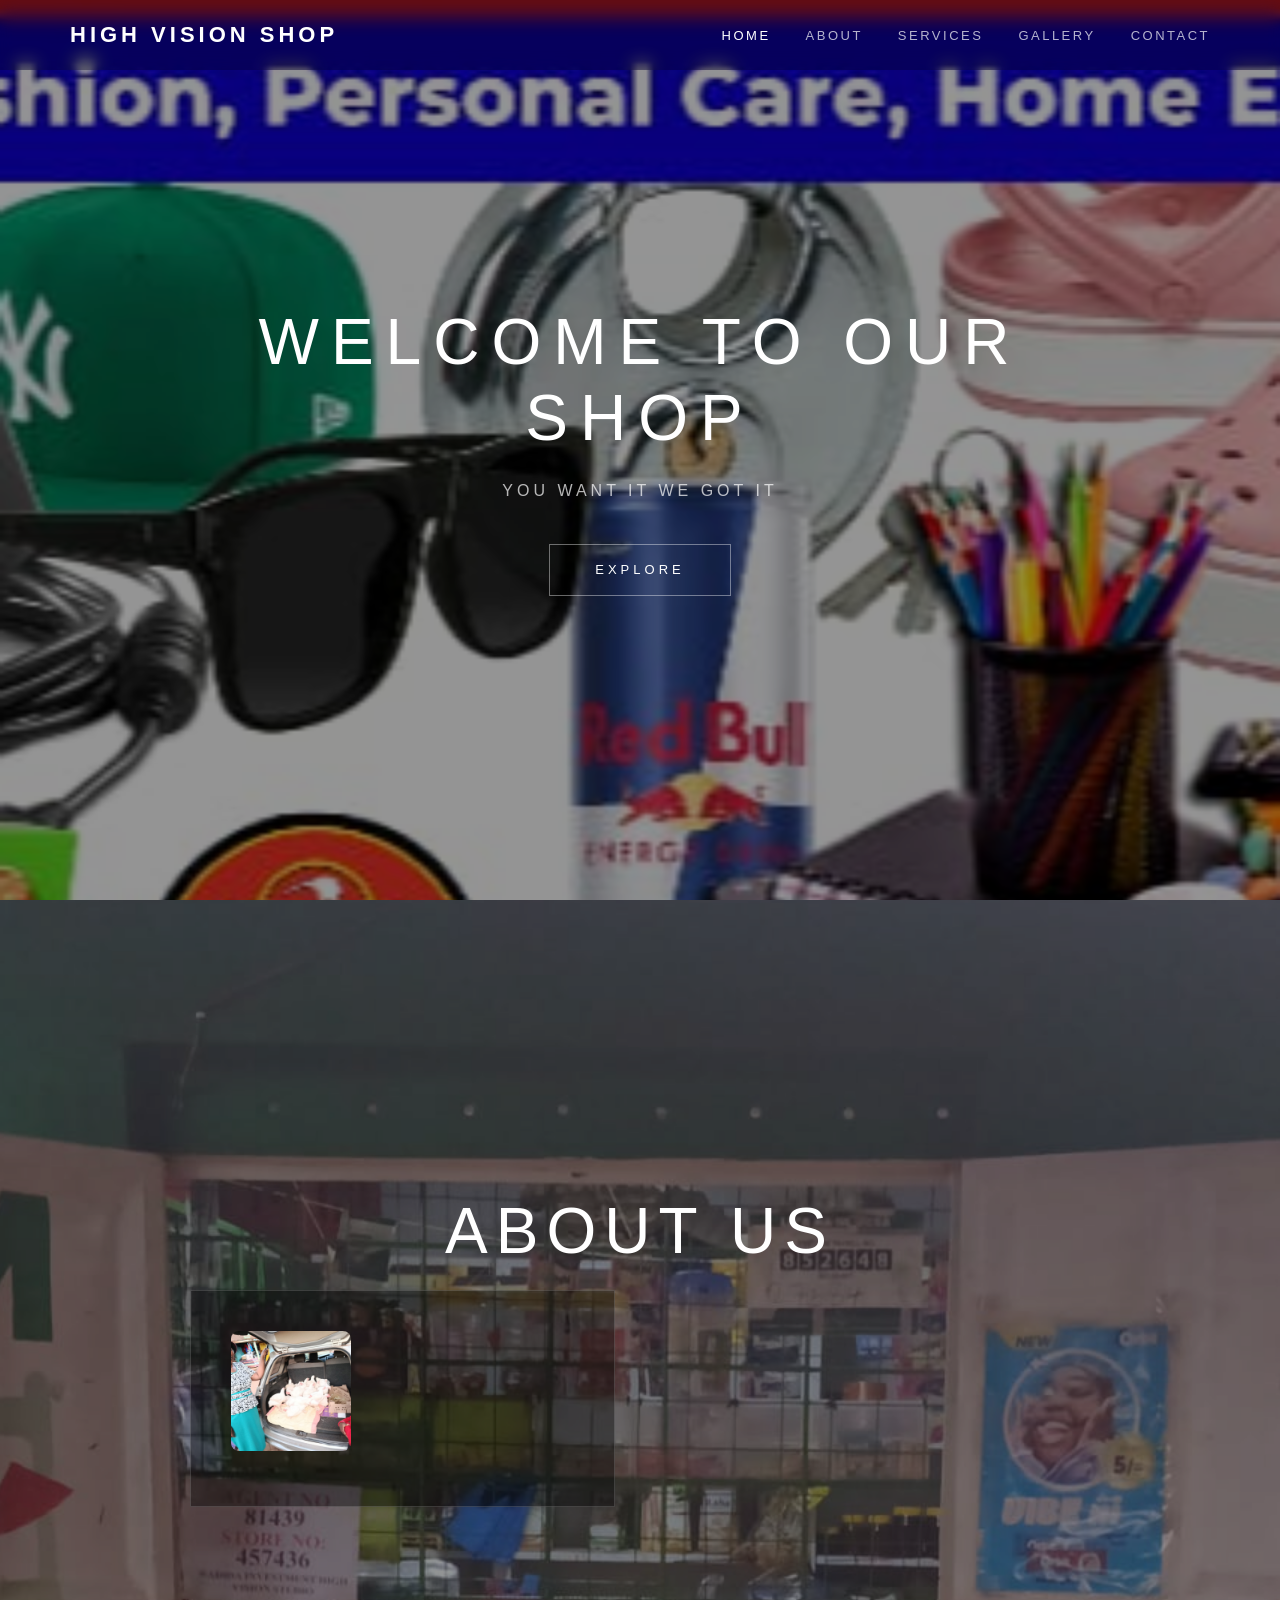
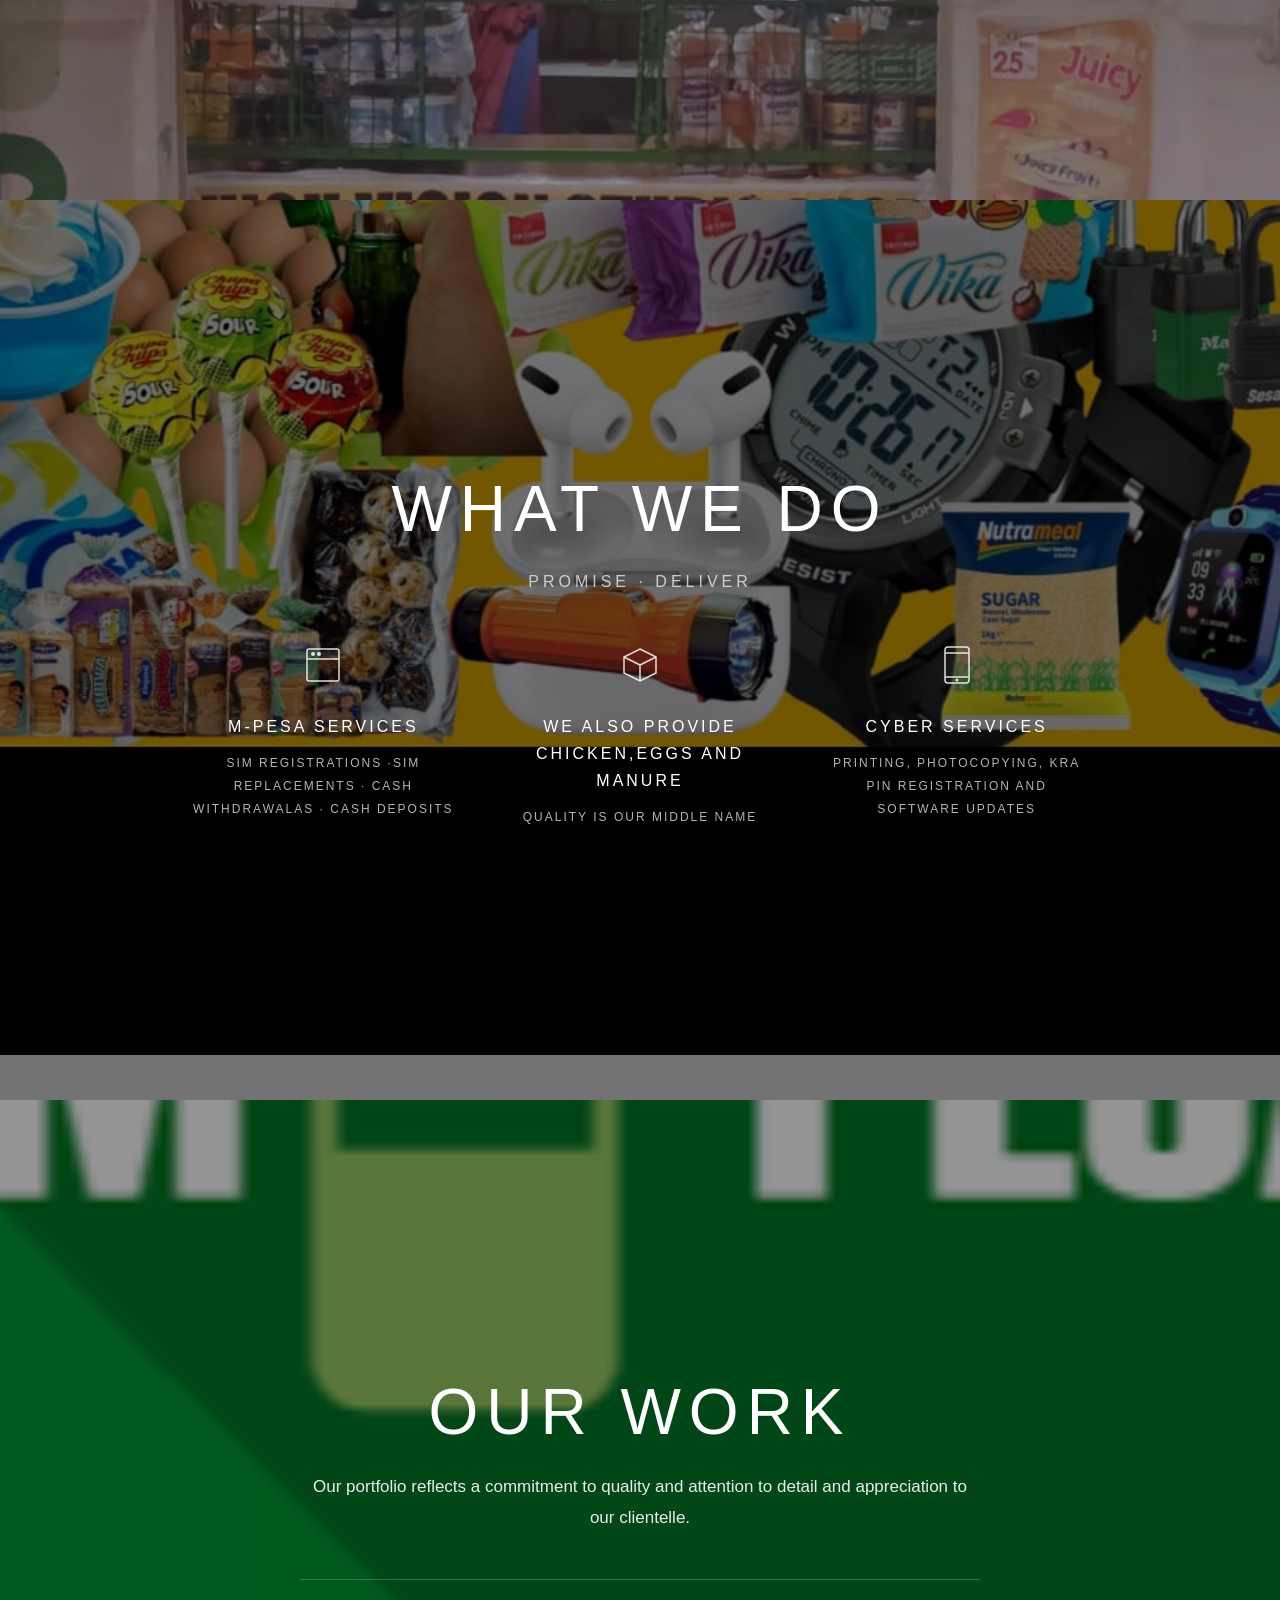
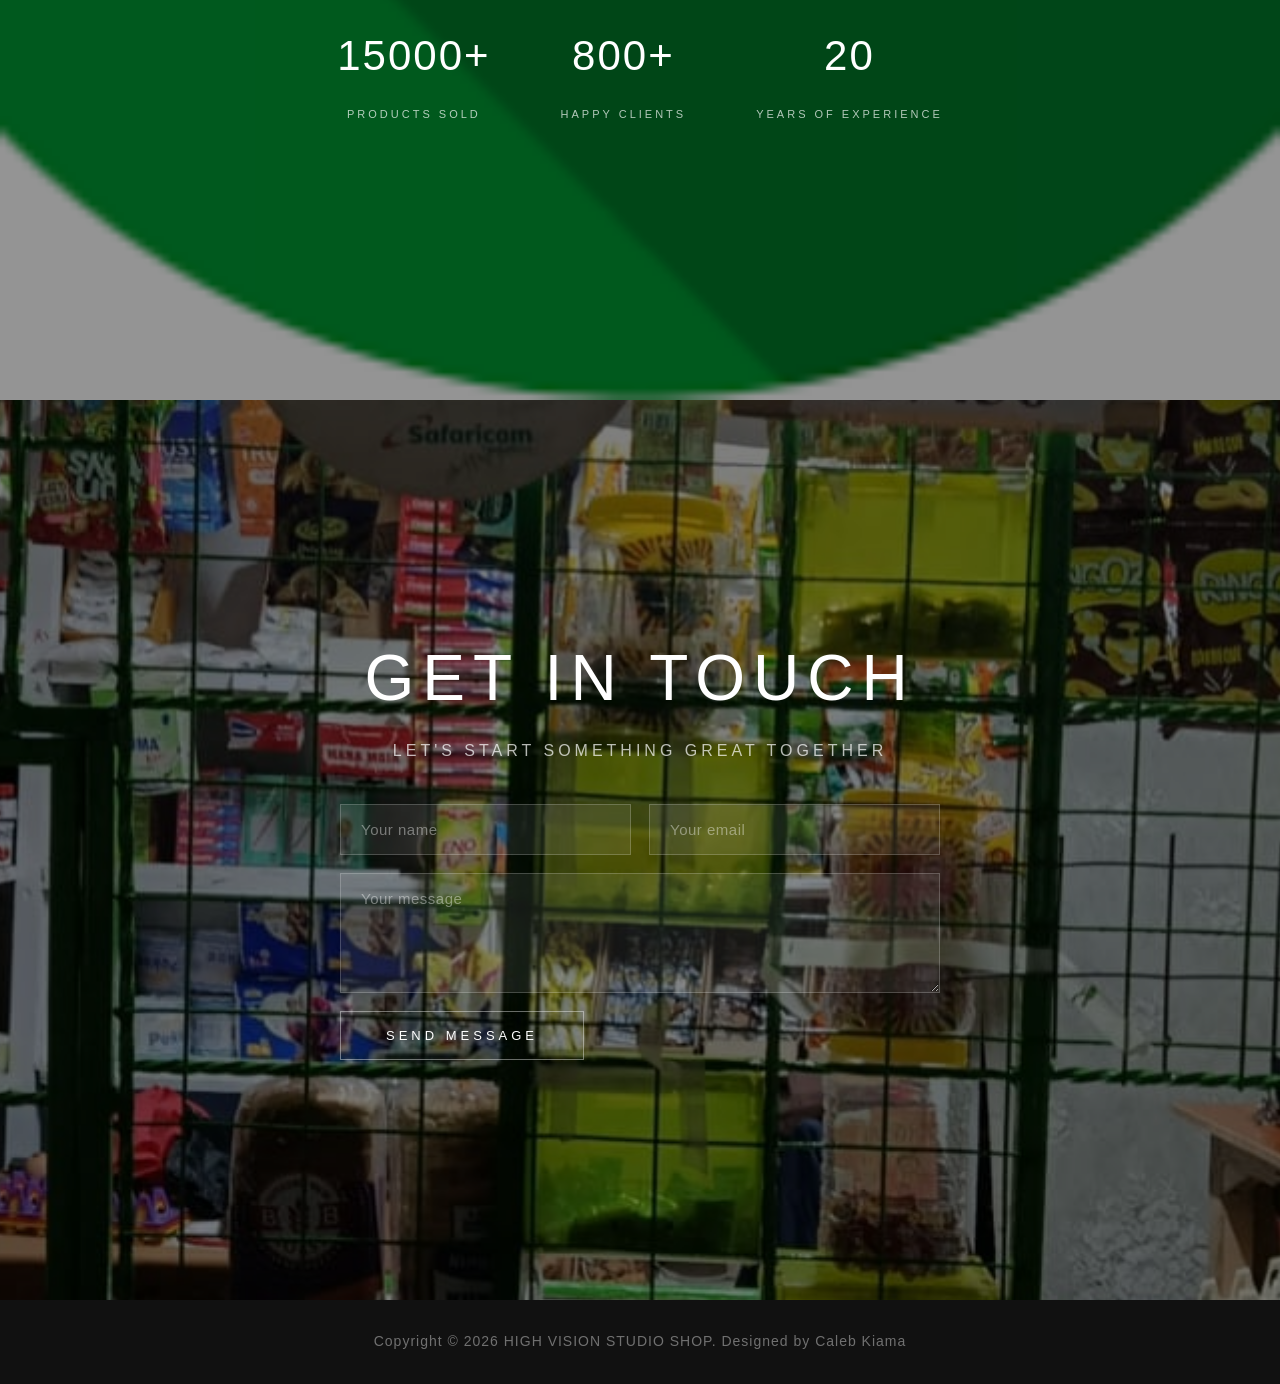
==== commit 2bcebceb: "Fix HTML encoding issues in index.html" ====
--- a/index.html
+++ b/index.html
@@ -155,7 +155,7 @@
 
     <!-- Footer -->
     <footer id="templatemo-footer">
-        <p>Copyright &copy; 2026 HIGH VISION STUDIO SHOP. Designed by <a href="https://templatemo.com" rel="nofollow" target="_blank">Caleb Kiama </a></p>
+        <p>Copyright &copy; 2026 HIGH VISION STUDIO SHOP. Designed by Caleb Kiama </a></p>
     </footer>
     <script src="script.js"></script>
 </body>
